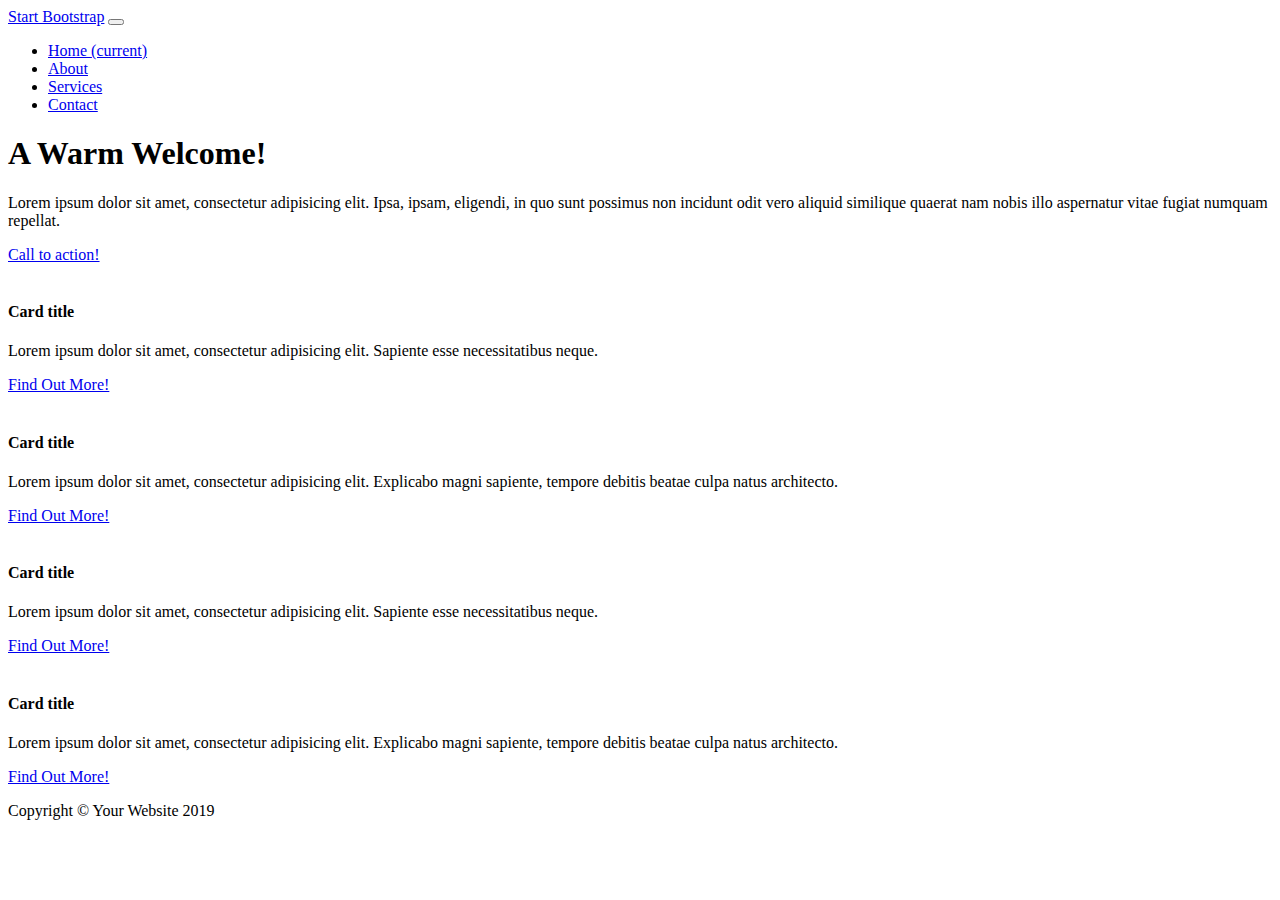
==== portfolio/target/portfolio-1/index.html @ b27974a6 "switching branches" ====
<!DOCTYPE html>
<html lang="en">

<head>

  <meta charset="utf-8">
  <meta name="viewport" content="width=device-width, initial-scale=1, shrink-to-fit=no">
  <meta name="description" content="">
  <meta name="author" content="">

  <title>Heroic Features - Start Bootstrap Template</title>

  <!-- Bootstrap core CSS -->
  <link href="vendor/bootstrap/css/bootstrap.min.css" rel="stylesheet">

  <!-- Custom styles for this template -->
  <link href="css/style.css" rel="stylesheet">
  <script src="gulpfile.js"></script>
  <!-- //<link rel="stylesheet" href="../style.css"> -->

</head>

<body>

  <!-- Navigation -->
  <nav class="navbar navbar-expand-lg navbar-dark bg-dark fixed-top">
    <div class="container">
      <a class="navbar-brand" href="#">Start Bootstrap</a>
      <button class="navbar-toggler" type="button" data-toggle="collapse" data-target="#navbarResponsive" aria-controls="navbarResponsive" aria-expanded="false" aria-label="Toggle navigation">
        <span class="navbar-toggler-icon"></span>
      </button>
      <div class="collapse navbar-collapse" id="navbarResponsive">
        <ul class="navbar-nav ml-auto">
          <li class="nav-item active">
            <a class="nav-link" href="#">Home
              <span class="sr-only">(current)</span>
            </a>
          </li>
          <li class="nav-item">
            <a class="nav-link" href="#">About</a>
          </li>
          <li class="nav-item">
            <a class="nav-link" href="#">Services</a>
          </li>
          <li class="nav-item">
            <a class="nav-link" href="#">Contact</a>
          </li>
        </ul>
      </div>
    </div>
  </nav>

  <!-- Page Content -->
  <div class="container">

    <!-- Jumbotron Header -->
    <header class="jumbotron my-4">
      <h1 class="display-3">A Warm Welcome!</h1>
      <p class="lead">Lorem ipsum dolor sit amet, consectetur adipisicing elit. Ipsa, ipsam, eligendi, in quo sunt possimus non incidunt odit vero aliquid similique quaerat nam nobis illo aspernatur vitae fugiat numquam repellat.</p>
      <a href="#" class="btn btn-primary btn-lg">Call to action!</a>
    </header>

    <!-- Page Features -->
    <div class="row text-center">

      <div class="col-lg-3 col-md-6 mb-4">
        <div class="card h-100">
          <img class="card-img-top" src="http://placehold.it/500x325" alt="">
          <div class="card-body">
            <h4 class="card-title">Card title</h4>
            <p class="card-text">Lorem ipsum dolor sit amet, consectetur adipisicing elit. Sapiente esse necessitatibus neque.</p>
          </div>
          <div class="card-footer">
            <a href="#" class="btn btn-primary">Find Out More!</a>
          </div>
        </div>
      </div>

      <div class="col-lg-3 col-md-6 mb-4">
        <div class="card h-100">
          <img class="card-img-top" src="http://placehold.it/500x325" alt="">
          <div class="card-body">
            <h4 class="card-title">Card title</h4>
            <p class="card-text">Lorem ipsum dolor sit amet, consectetur adipisicing elit. Explicabo magni sapiente, tempore debitis beatae culpa natus architecto.</p>
          </div>
          <div class="card-footer">
            <a href="#" class="btn btn-primary">Find Out More!</a>
          </div>
        </div>
      </div>

      <div class="col-lg-3 col-md-6 mb-4">
        <div class="card h-100">
          <img class="card-img-top" src="http://placehold.it/500x325" alt="">
          <div class="card-body">
            <h4 class="card-title">Card title</h4>
            <p class="card-text">Lorem ipsum dolor sit amet, consectetur adipisicing elit. Sapiente esse necessitatibus neque.</p>
          </div>
          <div class="card-footer">
            <a href="#" class="btn btn-primary">Find Out More!</a>
          </div>
        </div>
      </div>

      <div class="col-lg-3 col-md-6 mb-4">
        <div class="card h-100">
          <img class="card-img-top" src="http://placehold.it/500x325" alt="">
          <div class="card-body">
            <h4 class="card-title">Card title</h4>
            <p class="card-text">Lorem ipsum dolor sit amet, consectetur adipisicing elit. Explicabo magni sapiente, tempore debitis beatae culpa natus architecto.</p>
          </div>
          <div class="card-footer">
            <a href="#" class="btn btn-primary">Find Out More!</a>
          </div>
        </div>
      </div>

    </div>
    <!-- /.row -->

  </div>
  <!-- /.container -->

  <!-- Footer -->
  <footer class="py-5 bg-dark">
    <div class="container">
      <p class="m-0 text-center text-white">Copyright &copy; Your Website 2019</p>
    </div>
    <!-- /.container -->
  </footer>

  <!-- Bootstrap core JavaScript -->
  <script src="vendor/jquery/jquery.min.js"></script>
  <script src="vendor/bootstrap/js/bootstrap.bundle.min.js"></script>

</body>

</html>
<!-- <!DOCTYPE html>
<html>
<head>
<script src="script.js"></script>
<link rel="stylesheet" href="../style.css">
<meta name="viewport" content="width=device-width, initial-scale=1">
<style>
</style>
</head>

<body>

<div class="header">
       <h1>Jamier Ashley</h1>
</div>
 
<div class="row">
  <div class="leftcolumn">
    <div class="card">
      <h2>Computer Science Experience</h2>
      <li>Built a series of image filters (sepia, colorize, feather, etc.) using python</li>
      <li>Participated in the Google 2019 New Orleans Coding Challenge and recieved 2nd place.</li>
      <li>Built an interactive travel book for various countries and cities.</li>
    </div>
    <div class="card">
            <h2>Life in General</h2>
            <p>I'm a huge Disney fan. I've been to the parks three times in the last 4 years and it's become on of my favorite places to photograph.</p>
            <p>My favorite part about Disney is that it's very family oriented. There's something for everyone to enjoy and ou feel right at home.</p>
            <p>I've been to Disney twice with competetive cheerleading and once with all my bestfriends.</p>
            <p>Checkout my favorite images in the gallery!<p>
        <div class="row">
            <a href="pages/gallery.html">GALLERY</a>
        </div>
    </div>
    <div class="card">
          <h2>Artistic Abilities</h2>  
            <p>I've been an art student for the past 4 years and I've really come to enjoy it. Art wasn't an ability I had growing up but I learned and improved very much.</p>
            <p>The best part about art is that it's a talent anyone can learn.</p>  
            <p>My favorite mediums include</p>
            <li>Soft pastels</li>
            <li>Acrylic paint</li>   
            <li>Prismacolor pencils</li>
            <li>Charcoal</li>
            <p><a href="pages/art_gal.html">ART WORK</a></p>
    </div>
    <div class="card">
        <body onload="getGreetingsArrowFunctions()">
      <form action="/data" method="POST">

      <p>Drop a comment if we have anyhting in common!</p>
      <label for="name">Name:</label><br>
      <input type="text" name="name"><br>
      <label for="comment">Comment:</label><br>
      <textarea name="comment"></textarea><br>
      <br/><br/>
      <input type="submit" />
    </form>
    </body>





    </div>    
  </div>
   <div class="rightcolumn">
    <div class="card">
      <h2>About Me</h2>
        <img src="images/mia.jpg" alt="Photo of Jamier" width="500" height="500">
      <div class="column">
       <p>I'm a rising sophomore computer science major at Xavier University of LA.</p>
       <p>I live in Northeast Louisiana.</p>
       <p>I'm a member of the XULA NSBE executive board where I currently serve as a senator.</p>
       <p>I was a XULA cheerleader for the 19-20 schhol year.</p>
       <p>I have been coding for about 8 months.</p>
       <p>I like trying new hair colors and recently I tried silver.</p>
      </div>
      <div class="column">
      </div>
    </div>
    <div class="card">
      <h2>Some hobbies I enjoy</h2>
              <li>Reading</li>
               <li>Watching Netflix</li>
               <li>Cheerleading</li>
               <li>Baking</li>
    </div>
    <div class="card">
      <h2>Find me here</h2>
      <p><a href="https://www.linkedin.com/in/jamier-ashley-a398a41a8/">Linkedin profile</a></p>
      <p><a href="https://github.com/jamierashley?tab=repositories">Github profile</a></p>
    </div>
  </div>
</div>
 
<div class="footer">
    <div id="content">
      <p>Click here to get a random quote from one of my favorite novels!</p>
      <button onclick="addRandomQuote()">Quotes</button>
      <div id="quote-container"></div>
    </div>
</div>
</body>
</html> -->
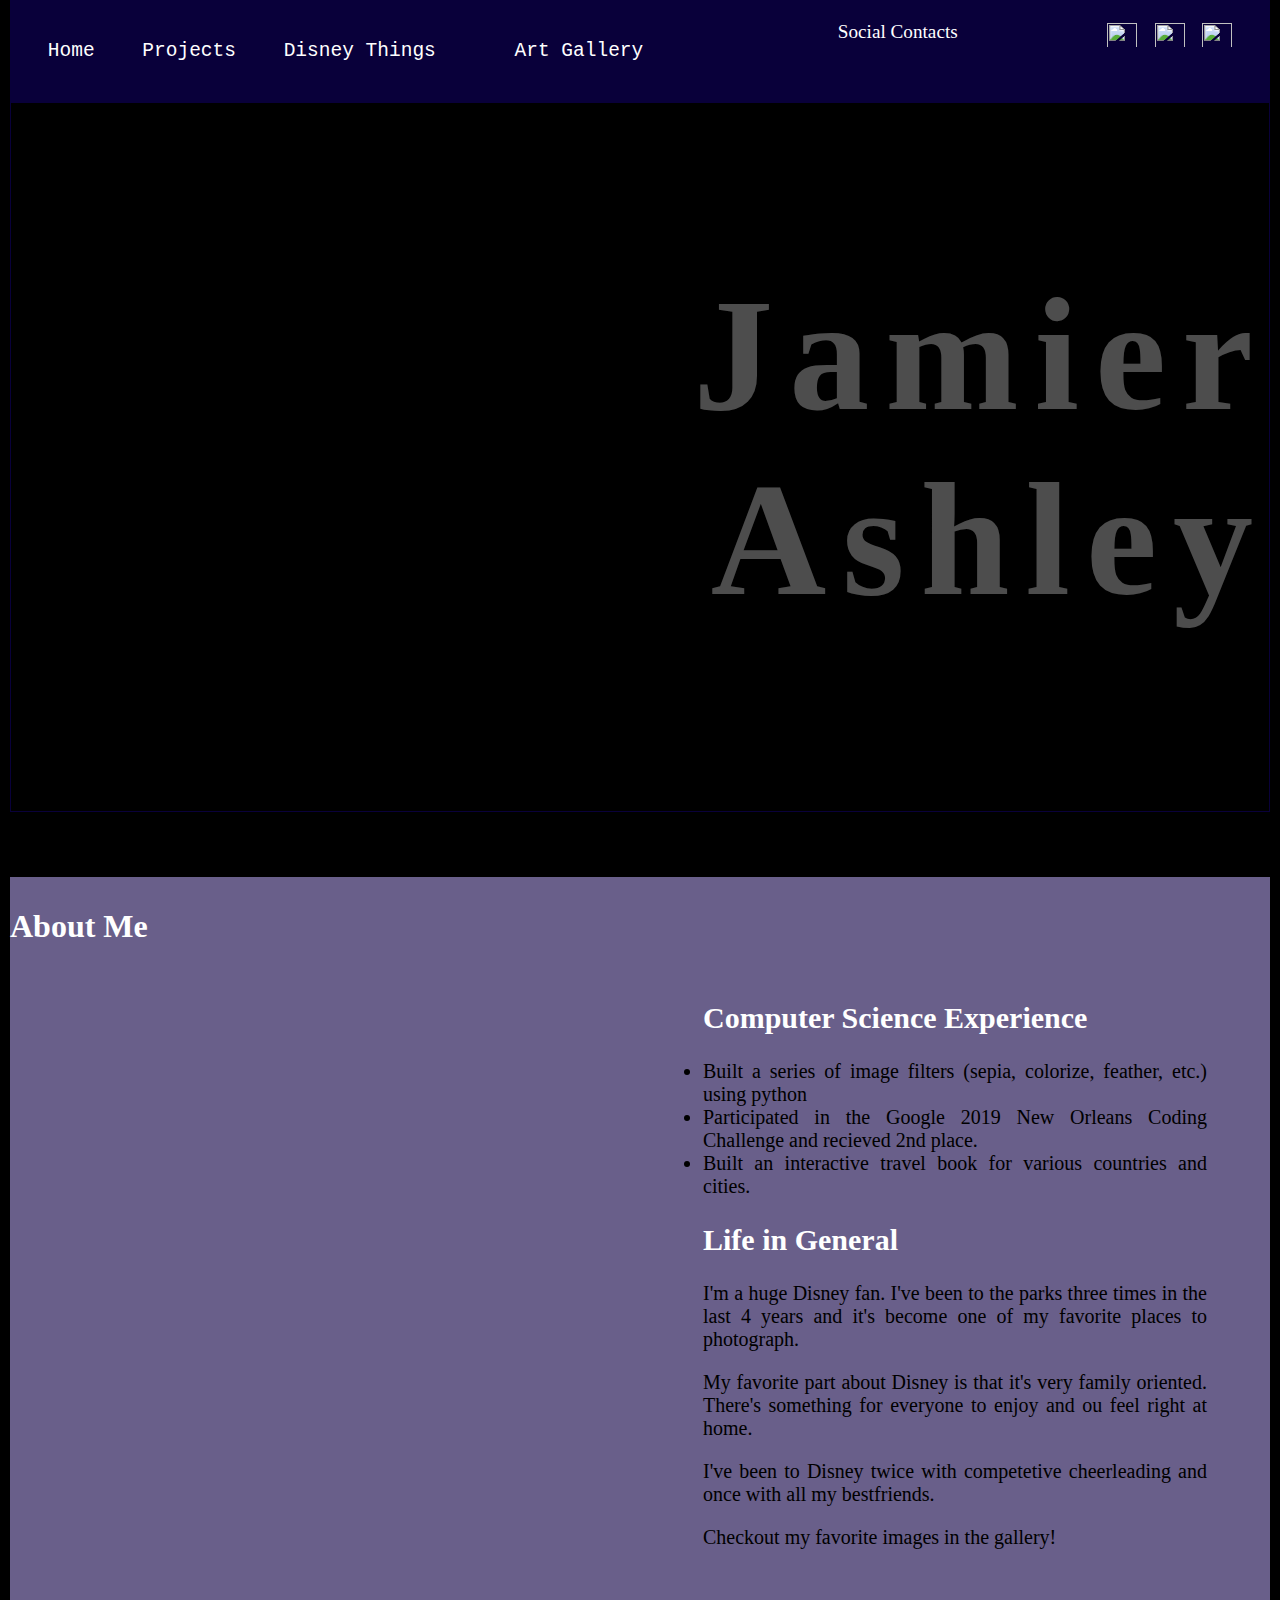
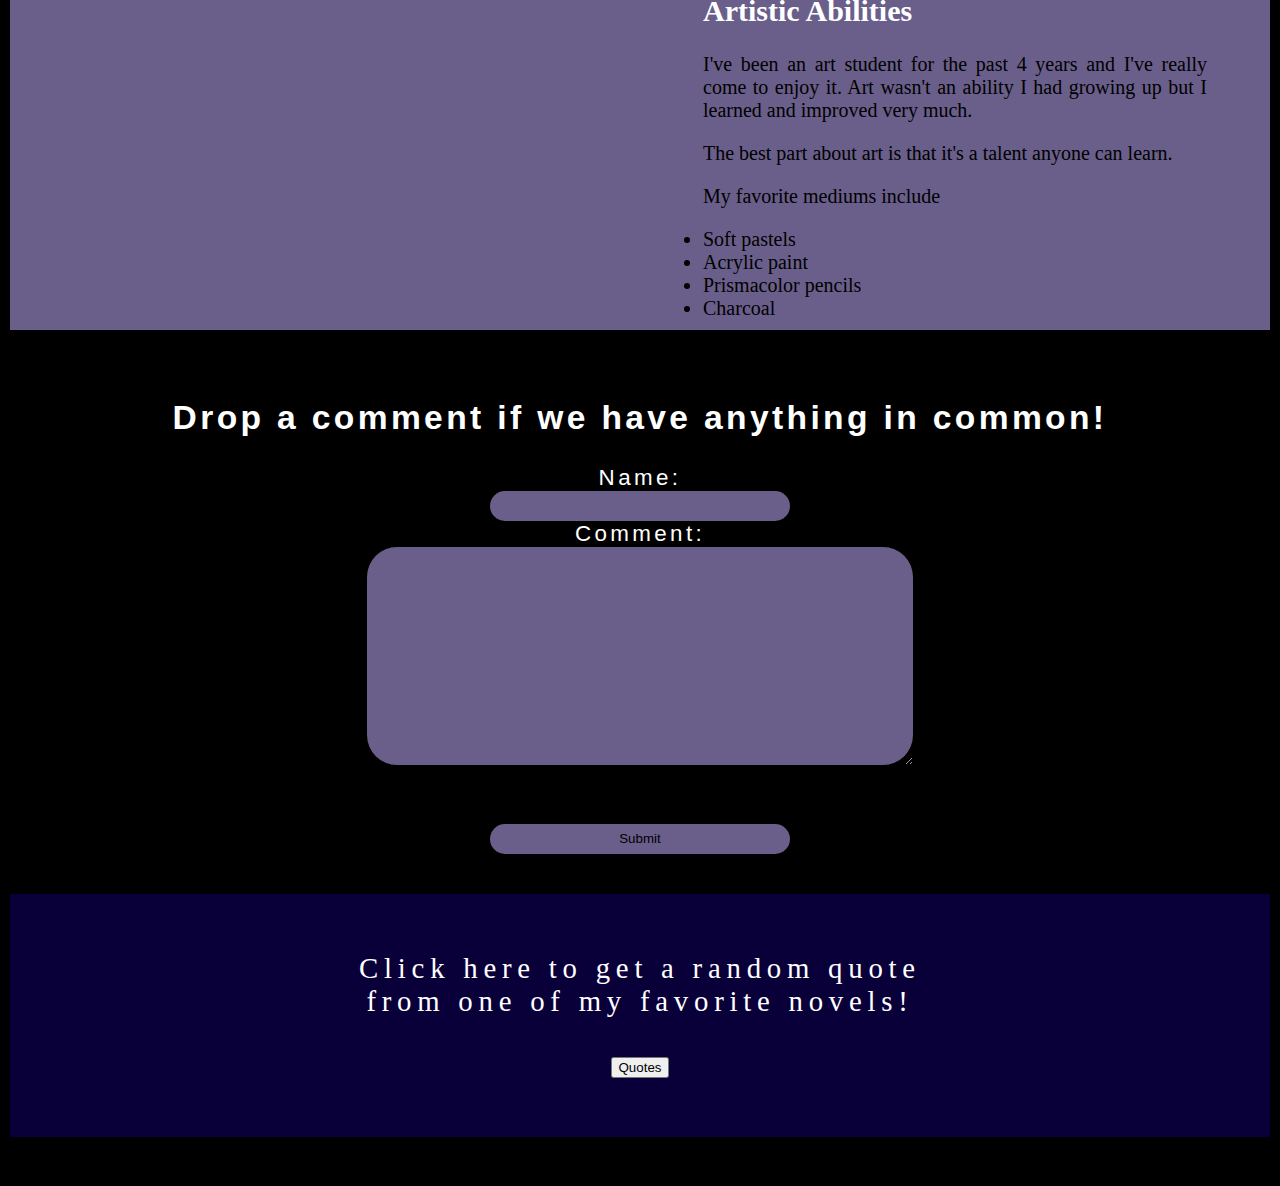
==== commit 62c863bc: "portfolio changed. comment class fixed" ====
--- a/portfolio/target/portfolio-1/index.html
+++ b/portfolio/target/portfolio-1/index.html
@@ -1,243 +1,104 @@
-
 <!DOCTYPE html>
-<html lang="en">
-
-<head>
-
-  <meta charset="utf-8">
-  <meta name="viewport" content="width=device-width, initial-scale=1, shrink-to-fit=no">
-  <meta name="description" content="">
-  <meta name="author" content="">
-
-  <title>Heroic Features - Start Bootstrap Template</title>
-
-  <!-- Bootstrap core CSS -->
-  <link href="vendor/bootstrap/css/bootstrap.min.css" rel="stylesheet">
-
-  <!-- Custom styles for this template -->
-  <link href="css/style.css" rel="stylesheet">
-  <script src="gulpfile.js"></script>
-  <!-- //<link rel="stylesheet" href="../style.css"> -->
-
-</head>
-
-<body>
-
-  <!-- Navigation -->
-  <nav class="navbar navbar-expand-lg navbar-dark bg-dark fixed-top">
-    <div class="container">
-      <a class="navbar-brand" href="#">Start Bootstrap</a>
-      <button class="navbar-toggler" type="button" data-toggle="collapse" data-target="#navbarResponsive" aria-controls="navbarResponsive" aria-expanded="false" aria-label="Toggle navigation">
-        <span class="navbar-toggler-icon"></span>
-      </button>
-      <div class="collapse navbar-collapse" id="navbarResponsive">
-        <ul class="navbar-nav ml-auto">
-          <li class="nav-item active">
-            <a class="nav-link" href="#">Home
-              <span class="sr-only">(current)</span>
-            </a>
-          </li>
-          <li class="nav-item">
-            <a class="nav-link" href="#">About</a>
-          </li>
-          <li class="nav-item">
-            <a class="nav-link" href="#">Services</a>
-          </li>
-          <li class="nav-item">
-            <a class="nav-link" href="#">Contact</a>
-          </li>
-        </ul>
-      </div>
-    </div>
-  </nav>
-
-  <!-- Page Content -->
-  <div class="container">
-
-    <!-- Jumbotron Header -->
-    <header class="jumbotron my-4">
-      <h1 class="display-3">A Warm Welcome!</h1>
-      <p class="lead">Lorem ipsum dolor sit amet, consectetur adipisicing elit. Ipsa, ipsam, eligendi, in quo sunt possimus non incidunt odit vero aliquid similique quaerat nam nobis illo aspernatur vitae fugiat numquam repellat.</p>
-      <a href="#" class="btn btn-primary btn-lg">Call to action!</a>
-    </header>
-
-    <!-- Page Features -->
-    <div class="row text-center">
-
-      <div class="col-lg-3 col-md-6 mb-4">
-        <div class="card h-100">
-          <img class="card-img-top" src="http://placehold.it/500x325" alt="">
-          <div class="card-body">
-            <h4 class="card-title">Card title</h4>
-            <p class="card-text">Lorem ipsum dolor sit amet, consectetur adipisicing elit. Sapiente esse necessitatibus neque.</p>
-          </div>
-          <div class="card-footer">
-            <a href="#" class="btn btn-primary">Find Out More!</a>
-          </div>
-        </div>
-      </div>
-
-      <div class="col-lg-3 col-md-6 mb-4">
-        <div class="card h-100">
-          <img class="card-img-top" src="http://placehold.it/500x325" alt="">
-          <div class="card-body">
-            <h4 class="card-title">Card title</h4>
-            <p class="card-text">Lorem ipsum dolor sit amet, consectetur adipisicing elit. Explicabo magni sapiente, tempore debitis beatae culpa natus architecto.</p>
-          </div>
-          <div class="card-footer">
-            <a href="#" class="btn btn-primary">Find Out More!</a>
-          </div>
-        </div>
-      </div>
-
-      <div class="col-lg-3 col-md-6 mb-4">
-        <div class="card h-100">
-          <img class="card-img-top" src="http://placehold.it/500x325" alt="">
-          <div class="card-body">
-            <h4 class="card-title">Card title</h4>
-            <p class="card-text">Lorem ipsum dolor sit amet, consectetur adipisicing elit. Sapiente esse necessitatibus neque.</p>
-          </div>
-          <div class="card-footer">
-            <a href="#" class="btn btn-primary">Find Out More!</a>
-          </div>
-        </div>
-      </div>
-
-      <div class="col-lg-3 col-md-6 mb-4">
-        <div class="card h-100">
-          <img class="card-img-top" src="http://placehold.it/500x325" alt="">
-          <div class="card-body">
-            <h4 class="card-title">Card title</h4>
-            <p class="card-text">Lorem ipsum dolor sit amet, consectetur adipisicing elit. Explicabo magni sapiente, tempore debitis beatae culpa natus architecto.</p>
-          </div>
-          <div class="card-footer">
-            <a href="#" class="btn btn-primary">Find Out More!</a>
-          </div>
-        </div>
-      </div>
-
-    </div>
-    <!-- /.row -->
-
-  </div>
-  <!-- /.container -->
-
-  <!-- Footer -->
-  <footer class="py-5 bg-dark">
-    <div class="container">
-      <p class="m-0 text-center text-white">Copyright &copy; Your Website 2019</p>
-    </div>
-    <!-- /.container -->
-  </footer>
-
-  <!-- Bootstrap core JavaScript -->
-  <script src="vendor/jquery/jquery.min.js"></script>
-  <script src="vendor/bootstrap/js/bootstrap.bundle.min.js"></script>
-
-</body>
-
-</html>
-<!-- <!DOCTYPE html>
 <html>
 <head>
-<script src="script.js"></script>
-<link rel="stylesheet" href="../style.css">
-<meta name="viewport" content="width=device-width, initial-scale=1">
-<style>
-</style>
+	<title>Jamier Ashley | Portfolio</title>
+	<link rel="stylesheet" type="text/css" href="style.css">
+	<script src="https://photos.google.com/photo/AF1QipN16d0TaXaz8ZUY6u1Z_Z6_UDQlxLKBgEyhZ3Yx.js"></script>
+    <script src='script.js' type="text/javascript"></script>
 </head>
+<body>
+	<nav id='top'>
+		<div id='social'>
+			<ul>
+				<p>Social Contacts</p>
+				<li><a href="https://www.instagram.com/jjamieerr" target='_blank'><img src="https://img.icons8.com/color/48/000000/instagram-new.png"/></a></li>
+				<li><a href="https://www.github.com/jamierashley" target='_blank'><img src="https://img.icons8.com/cute-clipart/64/000000/github.png"/></a></li>
+				<li><a href="https://www.linkedin.com/in/jamier-ashley-a398a41a8/" target='_blank'><img src="https://img.icons8.com/color/48/000000/linkedin.png"/></a></li>
+			</ul>
+		</div>
+		<div id = 'options'>
+			<ul>
+				<li><a href="index.html">Home</a></li>
+				<li><a href="https://www.github.com/jamierashley" target='_blank'>Projects</a></li>
+				<li><a href="pages/gallery.html">Disney Things</li>
+				<li><a href="pages/art_gal.html">Art Gallery</a></li>
+			</ul>
+		</div>
+	</nav>
 
-<body>
+	<main>
+		<p>Jamier<br>Ashley</p>
+		<br>
+	</main>
+	<div id='about_me'>
+		<h1>About Me</h1>
+		<div class = 'description'>
+                <div class="row">
+                <h2>Computer Science Experience</h2>
+                <li>Built a series of image filters (sepia, colorize, feather, etc.) using python</li>
+                <li>Participated in the Google 2019 New Orleans Coding Challenge and recieved 2nd place.</li>
+                <li>Built an interactive travel book for various countries and cities.</li>
+                </div>
+            <div class="row">
+                    <h2>Life in General</h2>
+                    <p>I'm a huge Disney fan. I've been to the parks three times in the last 4 years and it's become one of my favorite places to photograph.</p>
+                    <p>My favorite part about Disney is that it's very family oriented. There's something for everyone to enjoy and ou feel right at home.</p>
+                    <p>I've been to Disney twice with competetive cheerleading and once with all my bestfriends.</p>
+                    <p>Checkout my favorite images in the gallery!<p>
+            </div>
+            <div class="row">
+                <h2>Artistic Abilities</h2>  
+                <p>I've been an art student for the past 4 years and I've really come to enjoy it. Art wasn't an ability I had growing up but I learned and improved very much.</p>
+                <p>The best part about art is that it's a talent anyone can learn.</p>  
+                <p>My favorite mediums include</p>
+                <li>Soft pastels</li>
+                <li>Acrylic paint</li>   
+                <li>Prismacolor pencils</li>
+                <li>Charcoal</li>
+             </div>
+		</div>
+        </div>
+	<script type="text/javascript">
+		ScrollOut({
+			targets: 'h1, div' 
+		})
+	</script>
+	</div>
+		<script type="text/javascript">
+			ScrollOut({
+				targets: 'p, div' 
+			})
+		</script>
 
-<div class="header">
-       <h1>Jamier Ashley</h1>
-</div>
- 
-<div class="row">
-  <div class="leftcolumn">
-    <div class="card">
-      <h2>Computer Science Experience</h2>
-      <li>Built a series of image filters (sepia, colorize, feather, etc.) using python</li>
-      <li>Participated in the Google 2019 New Orleans Coding Challenge and recieved 2nd place.</li>
-      <li>Built an interactive travel book for various countries and cities.</li>
-    </div>
-    <div class="card">
-            <h2>Life in General</h2>
-            <p>I'm a huge Disney fan. I've been to the parks three times in the last 4 years and it's become on of my favorite places to photograph.</p>
-            <p>My favorite part about Disney is that it's very family oriented. There's something for everyone to enjoy and ou feel right at home.</p>
-            <p>I've been to Disney twice with competetive cheerleading and once with all my bestfriends.</p>
-            <p>Checkout my favorite images in the gallery!<p>
-        <div class="row">
-            <a href="pages/gallery.html">GALLERY</a>
-        </div>
-    </div>
-    <div class="card">
-          <h2>Artistic Abilities</h2>  
-            <p>I've been an art student for the past 4 years and I've really come to enjoy it. Art wasn't an ability I had growing up but I learned and improved very much.</p>
-            <p>The best part about art is that it's a talent anyone can learn.</p>  
-            <p>My favorite mediums include</p>
-            <li>Soft pastels</li>
-            <li>Acrylic paint</li>   
-            <li>Prismacolor pencils</li>
-            <li>Charcoal</li>
-            <p><a href="pages/art_gal.html">ART WORK</a></p>
-    </div>
-    <div class="card">
-        <body onload="getGreetingsArrowFunctions()">
-      <form action="/data" method="POST">
+	</div> -->
+	<div class="contact">
+			<div>
+            <body onload="getGreetingsArrowFunctions()">
+            <form action="/data" method="POST">
 
-      <p>Drop a comment if we have anyhting in common!</p>
-      <label for="name">Name:</label><br>
-      <input type="text" name="name"><br>
-      <label for="comment">Comment:</label><br>
-      <textarea name="comment"></textarea><br>
-      <br/><br/>
-      <input type="submit" />
-    </form>
-    </body>
-
-
-
-
-
-    </div>    
-  </div>
-   <div class="rightcolumn">
-    <div class="card">
-      <h2>About Me</h2>
-        <img src="images/mia.jpg" alt="Photo of Jamier" width="500" height="500">
-      <div class="column">
-       <p>I'm a rising sophomore computer science major at Xavier University of LA.</p>
-       <p>I live in Northeast Louisiana.</p>
-       <p>I'm a member of the XULA NSBE executive board where I currently serve as a senator.</p>
-       <p>I was a XULA cheerleader for the 19-20 schhol year.</p>
-       <p>I have been coding for about 8 months.</p>
-       <p>I like trying new hair colors and recently I tried silver.</p>
-      </div>
-      <div class="column">
-      </div>
-    </div>
-    <div class="card">
-      <h2>Some hobbies I enjoy</h2>
-              <li>Reading</li>
-               <li>Watching Netflix</li>
-               <li>Cheerleading</li>
-               <li>Baking</li>
-    </div>
-    <div class="card">
-      <h2>Find me here</h2>
-      <p><a href="https://www.linkedin.com/in/jamier-ashley-a398a41a8/">Linkedin profile</a></p>
-      <p><a href="https://github.com/jamierashley?tab=repositories">Github profile</a></p>
-    </div>
-  </div>
-</div>
- 
-<div class="footer">
-    <div id="content">
+            <h2>Drop a comment if we have anything in common!</h2>
+            <label for="name">Name:</label><br>
+            <input type="text" name="name"><br>
+            <label for="comment">Comment:</label><br>
+            <textarea name="comment"></textarea><br>
+            <br/><br/>
+            <input type="submit" />
+            </form>
+            </body>
+		<script type="text/javascript">
+		ScrollOut({
+			targets: 'footer, p' 
+		})
+		</script>
+	</div>
+	<footer id='foot'>
+		<p>
+	      <div id="content">
       <p>Click here to get a random quote from one of my favorite novels!</p>
       <button onclick="addRandomQuote()">Quotes</button>
       <div id="quote-container"></div>
     </div>
-</div>
+		</p>
+	</footer>
 </body>
-</html> -->+</html>--- a/portfolio/target/portfolio-1/style.css
+++ b/portfolio/target/portfolio-1/style.css
@@ -0,0 +1,309 @@
+#content {
+  margin-left: auto;
+  margin-right: auto;
+  width: 650px;
+}
+
+#greeting-container {
+  margin-top: 20px;
+}
+* {
+  box-sizing: border-box;
+}
+
+.column {
+  float: left;
+  width: 33.33%;
+  padding: 5px;
+}
+.row:after {
+  content: "";
+  display: table;
+  clear: both;
+  font-family: monospace;
+}
+h1{
+     color:white;
+ }
+h2{
+    color: white;
+}
+.title{
+    color: rgb(204,204,255)
+}
+ 
+.navbar li {float: left;}
+.navbar li a {
+  color: white;
+  display: block;
+  padding: 14px 16px;
+  text-align: center;
+  text-decoration: none;
+}
+.navbar li a:hover {background-color: #rgb(204,255,255);}
+.navbar li.right {float: right;}
+@media screen and (max-width: 580px) {
+  .navbar li.right, 
+  .navbar li {float: none;}
+}
+::-webkit-scrollbar {
+  width: 15px;
+}
+
+::-webkit-scrollbar-track {
+  background: rgb(50,50,50);
+}
+
+::-webkit-scrollbar-thumb {
+  background: #92ff05;
+  border-radius: 20px;
+}
+::-webkit-scrollbar-thumb:hover {
+  background: rgba(129, 255, 10, 0.863);
+}
+
+nav{
+	background-color: rgba(38, 0, 255, 0.226);
+	position: relative;
+	width: 100%;
+	height: auto;
+	z-index: 2;
+	line-height: 60px;
+	animation: mymove 2s 1;
+}
+/* new stuff */
+@keyframes mymove{
+	from {left : -100%;}
+	to {left: 0%;}
+}
+ul{
+	padding: 0px;
+	margin: 0px;
+}
+#social{
+	background-color: rgba(38, 0, 255, 0.226)
+	margin-top: 15px;
+	border-radius: 20px;
+	width: 35%;
+	font-size: 1.2em;
+	float: right;
+	color: rgb(200,200,150);
+	margin-right: 20px;
+}
+#social p{
+	vertical-align: middle;
+	margin-left: 1.5em;
+	display: inline;
+    color: white;
+}
+#social li{
+	display: inline;
+	margin-right: 4%;
+	float: right;
+}
+#social img{
+	height: 30px;
+	width: 30px;
+	vertical-align: middle;
+}
+#options{
+	padding: 0.3em 1em;
+}
+#options a{
+	color: white;
+	font-size: 1.5em;
+	font-family: monospace;
+	padding: 0.3em;
+	text-decoration: none;
+}
+#options li{
+	display: inline-block;
+	margin: 1em;
+}
+#options a:hover{
+	color: rgba(136, 255, 0, 0.507);
+	transition: 0.2s
+}
+#social img:hover{
+	width: 2em;
+	height: 2em;
+	transition: 0.5s;
+}
+main{
+	border: 1px solid rgba(38, 0, 255, 0.226);
+	position: relative;
+	top: 0em;
+	background-image: url(/images/mia4.JPG);
+	animation: main-animate 2s 1;
+	background-repeat: no-repeat;
+	background-position: center;
+	background-size:cover;
+}
+main p{
+	transition: 2s;
+}
+@keyframes main-animate{
+	from{
+		right: -100%;
+	}to{
+		right: 0%;
+	}
+}
+main p{
+	color: white;
+	font-size: 10em;
+	font-weight: bold;
+	font-family: garamond;
+	letter-spacing: 0.1em;
+	text-align: right;
+	opacity: 0.3;
+}
+#about_me{
+	padding: 10px 0px;
+	position: relative;
+	top: 65px;
+	background-color: rgba(188, 171, 248, 0.555)
+}
+#about_me h1[data-scroll='in']{
+	opacity: 1;
+	text-align: center;
+	font-size: 90px;
+	letter-spacing: 4px;
+	color: white;
+	transition: 1s;
+}
+#about_me h1[data-scroll='out']{
+	opacity: 0;
+	transform: scaleX(0);
+}
+#about_me .description[data-scroll='in']{
+	transition: 1s;
+	opacity: 1;
+}
+#about_me .description[data-scroll='out']{
+	transform: scaleX(0);
+	opacity: 0;
+}
+#about_me .description{
+	padding-top: 10px;
+	font-size: 20px;
+	text-align: justify;	
+	font-family: 	font-family: 'Comix Sans MS', Georgia, sans-serif;
+	margin-left: 55%;
+	margin-right: 5%;	
+}
+
+#about_me p{
+	font-size: 1em;
+    font-family: 	font-family: 'Comix Sans MS', Georgia, sans-serif;
+}
+#about_me p[data-scroll='in']{
+	animation: democracy 1s 1;
+	transform: scaleX(1);
+	opacity: 1;
+}
+#about_me p[data-scroll='out']{
+	transform: scaleX(0);
+	opacity: 0;
+}
+@keyframes democracy{
+	from{ 
+		left: 0%;
+	}to{
+		left: 50%;
+	}
+}
+#skills-animation{
+
+}
+body{
+	background-color: rgb(0, 0, 0);
+	color: rgb(0, 0, 0);
+	margin: 0;
+	padding: 0px 10px;
+}
+
+.contact{
+	color: white;
+	font-family: 'Comix Sans MS', Georgia, sans-serif;
+	font-size: 2em;
+	text-align: center;
+	padding: 1.5em 0;
+	letter-spacing: 0.1em;
+}
+.contact p[data-scroll='in']{
+	transform: scaleX(1);
+	transition: 1s;
+	opacity: 1;
+}
+.contact p[data-scroll='out']{
+	transform: scaleX(0);
+	opacity: 0;
+}
+form{
+	font-size: 0.7em;
+	letter-spacing: 0.15em;
+	padding: 40px 0px;
+	display: inline-block;  
+}
+form input{
+	background-color:  rgba(188, 171, 248, 0.555);
+	border:0;
+	border-radius: 20px;
+	height: 30px;
+	width: 300px;
+	text-align: center;
+}
+/* #email{
+	margin-left: 8em;
+}
+#lname, #fname{
+	margin-left: 3.5em;
+} */
+#form{
+	display: inline-block;
+}
+form textarea{
+	background-color: rgba(188, 171, 248, 0.555);
+	width: 20em;
+	font-size: 1.5em;
+	height: 8em;
+	border-radius: 30px;
+	border: 0;
+	text-align: center;
+}
+/* #phone{
+	text-align: center;
+}
+#submit{
+	background-color: rgba(182, 177, 255, 0.493);
+	border: 2px solid green;
+	font-family: cursive;
+	width: 8em;
+	color: white;
+	margin-top: 1.5em;
+}
+#submit:hover{
+	background-color: rgb(5, 218, 5);
+	color: rgb(210, 171, 255);
+	font-size: 0.7em;
+	transition: 0.3s;
+	border: 2px solid white;
+} */
+.contact div[data-scroll='in']{
+	transform: scaleX(1);
+	opacity: 1;
+	transition: 2s;
+}
+.contact div[data-scroll='out']{
+	transform: scaleX(0);
+	opacity: 0;
+}
+footer{
+	background-color: rgba(38, 0, 255, 0.226);
+	font-family: georgia;
+	font-size: 0.9em;
+	padding: 1em;
+	text-align: center;
+	letter-spacing: 0.2em;
+}